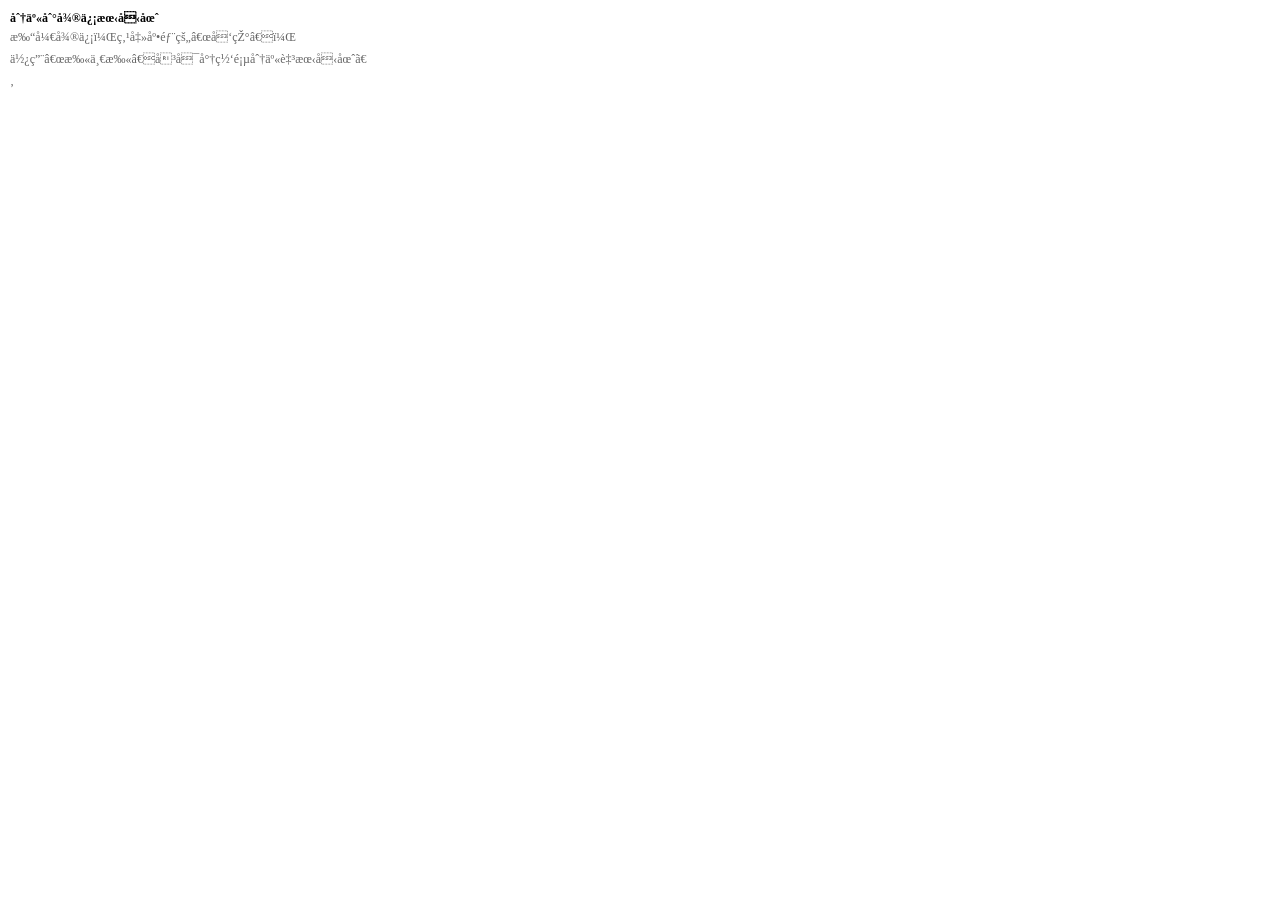
==== templets/plus/qrcode.htm @ 592e5bbe "V1.1 fix model" ====
<!DOCTYPE html PUBLIC "-//W3C//DTD XHTML 1.0 Transitional//EN" "http://www.w3.org/TR/xhtml1/DTD/xhtml1-transitional.dtd">
<html xmlns="http://www.w3.org/1999/xhtml">
	<head>
		<title>扫描二维码</title>
		<meta http-equiv="Content-Type" content="text/html; charset={dede:global.cfg_soft_lang/}" />
		<meta name="generator" content="DedeCMS V5.6" />
		<meta name="author" content="desdev.cn" />
		<style type="text/css">
			body{
				margin: 0;
			}
			.dede_weixin_popup {
			 padding: 10px;
			  width: 240px;
			  height: 300px;
			  background: #fff;
			  font-size: 12px;
			}.dede_weixin_popup .dede_weixin_popup_head {
			  font-size: 12px;
			  font-weight: bold;
			  text-align: left;
			  line-height: 16px;
			  height: 16px;
			  position: relative;
			  color: #000;
			}.dede_weixin_popup .dede_weixin_popup_foot {
			  font-size: 12px;
			  text-align: left;
			  line-height: 22px;
			  color: #666;
			}
		</style>
	</head>
	<body>
		<div id="dede_weixin_qrcode_dialog" class="dede_weixin_popup" style="left: 516px; top: 9606.5px; width: 240px; height: 230px;">
			<div class="dede_weixin_popup_head"><span>分享到微信朋友圈</span>
			</div>
			<div id="dede_weixin_qrcode_dialog_qr" class="dede_weixin_popup_main">
				<center>
					<a href="http://2v.dedecms.com/" target="_blank">
						<img src="{dede:global name='cfg_plus_dir'/}/qrcode.php?action=get_qrcode&type={dede:var name='type'/}&id={dede:var name='id'/}" width="" height="" border="0" alt="">
					</a>
				</center>
			</div>
			<div class="dede_weixin_popup_foot">打开微信，点击底部的“发现”，
				<br>使用“扫一扫”即可将网页分享至朋友圈。</div>
		</div>
	</body>

</html>
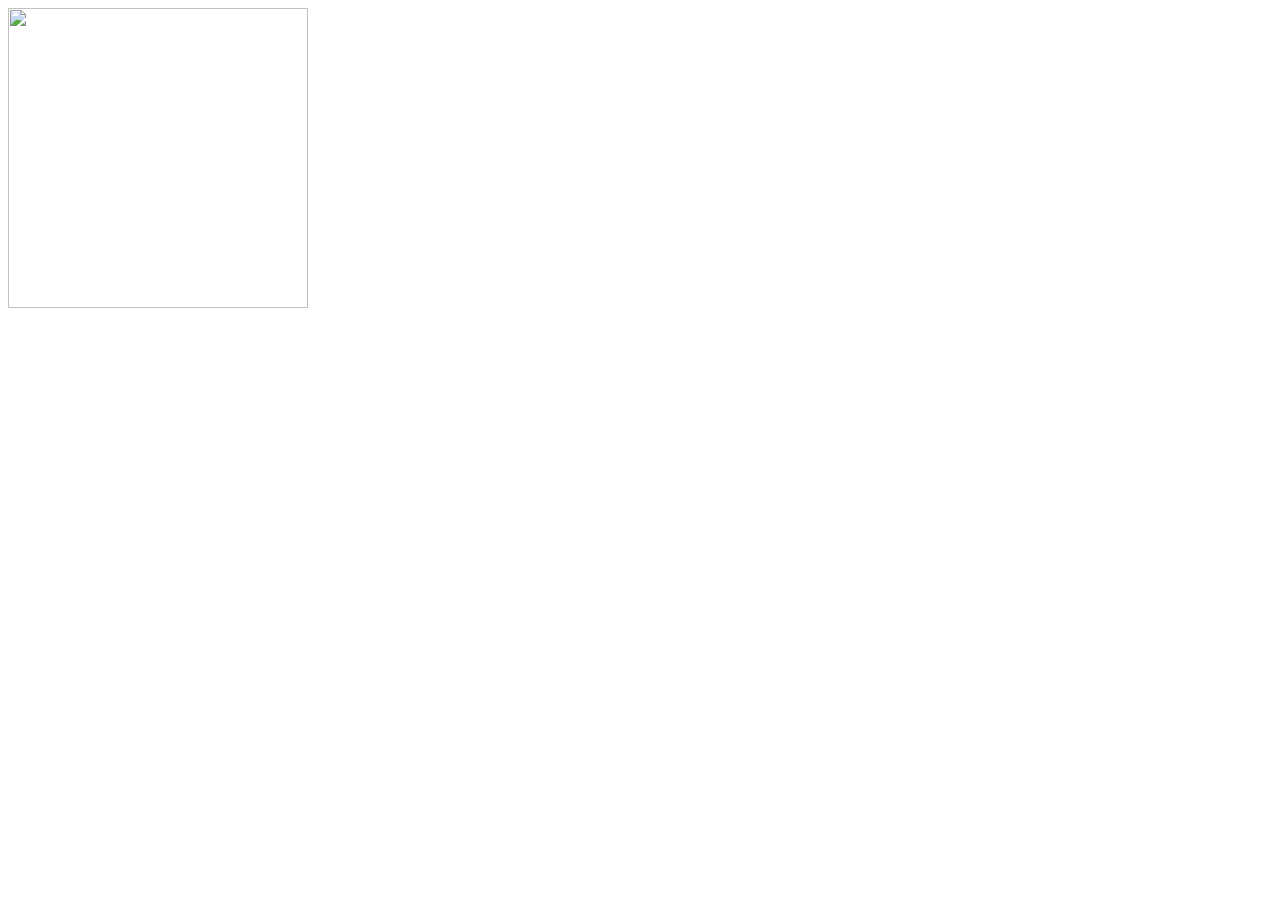
==== commit a286b95d: "V1.2" ====
--- a/templets/plus/qrcode.htm
+++ b/templets/plus/qrcode.htm
@@ -1,50 +1,15 @@
 <!DOCTYPE html PUBLIC "-//W3C//DTD XHTML 1.0 Transitional//EN" "http://www.w3.org/TR/xhtml1/DTD/xhtml1-transitional.dtd">
 <html xmlns="http://www.w3.org/1999/xhtml">
-	<head>
-		<title>扫描二维码</title>
-		<meta http-equiv="Content-Type" content="text/html; charset={dede:global.cfg_soft_lang/}" />
-		<meta name="generator" content="DedeCMS V5.6" />
-		<meta name="author" content="desdev.cn" />
-		<style type="text/css">
-			body{
-				margin: 0;
-			}
-			.dede_weixin_popup {
-			 padding: 10px;
-			  width: 240px;
-			  height: 300px;
-			  background: #fff;
-			  font-size: 12px;
-			}.dede_weixin_popup .dede_weixin_popup_head {
-			  font-size: 12px;
-			  font-weight: bold;
-			  text-align: left;
-			  line-height: 16px;
-			  height: 16px;
-			  position: relative;
-			  color: #000;
-			}.dede_weixin_popup .dede_weixin_popup_foot {
-			  font-size: 12px;
-			  text-align: left;
-			  line-height: 22px;
-			  color: #666;
-			}
-		</style>
-	</head>
-	<body>
-		<div id="dede_weixin_qrcode_dialog" class="dede_weixin_popup" style="left: 516px; top: 9606.5px; width: 240px; height: 230px;">
-			<div class="dede_weixin_popup_head"><span>分享到微信朋友圈</span>
-			</div>
-			<div id="dede_weixin_qrcode_dialog_qr" class="dede_weixin_popup_main">
-				<center>
-					<a href="http://2v.dedecms.com/" target="_blank">
-						<img src="{dede:global name='cfg_plus_dir'/}/qrcode.php?action=get_qrcode&type={dede:var name='type'/}&id={dede:var name='id'/}" width="" height="" border="0" alt="">
-					</a>
-				</center>
-			</div>
-			<div class="dede_weixin_popup_foot">打开微信，点击底部的“发现”，
-				<br>使用“扫一扫”即可将网页分享至朋友圈。</div>
-		</div>
-	</body>
+
+<head>
+    <title>扫描二维码</title>
+    <meta http-equiv="Content-Type" content="text/html; charset={dede:global.cfg_soft_lang/}" />
+</head>
+
+<body>
+    <a href="{dede:global.cfg_basehost/}" target="_blank">
+		<img src="{dede:global name='cfg_plus_dir'/}/qrcode.php?action=get_qrcode&type={dede:var name='type'/}&id={dede:var name='id'/}" width="300px" height="300px" border="0" alt="">
+	</a>
+</body>
 
 </html>
